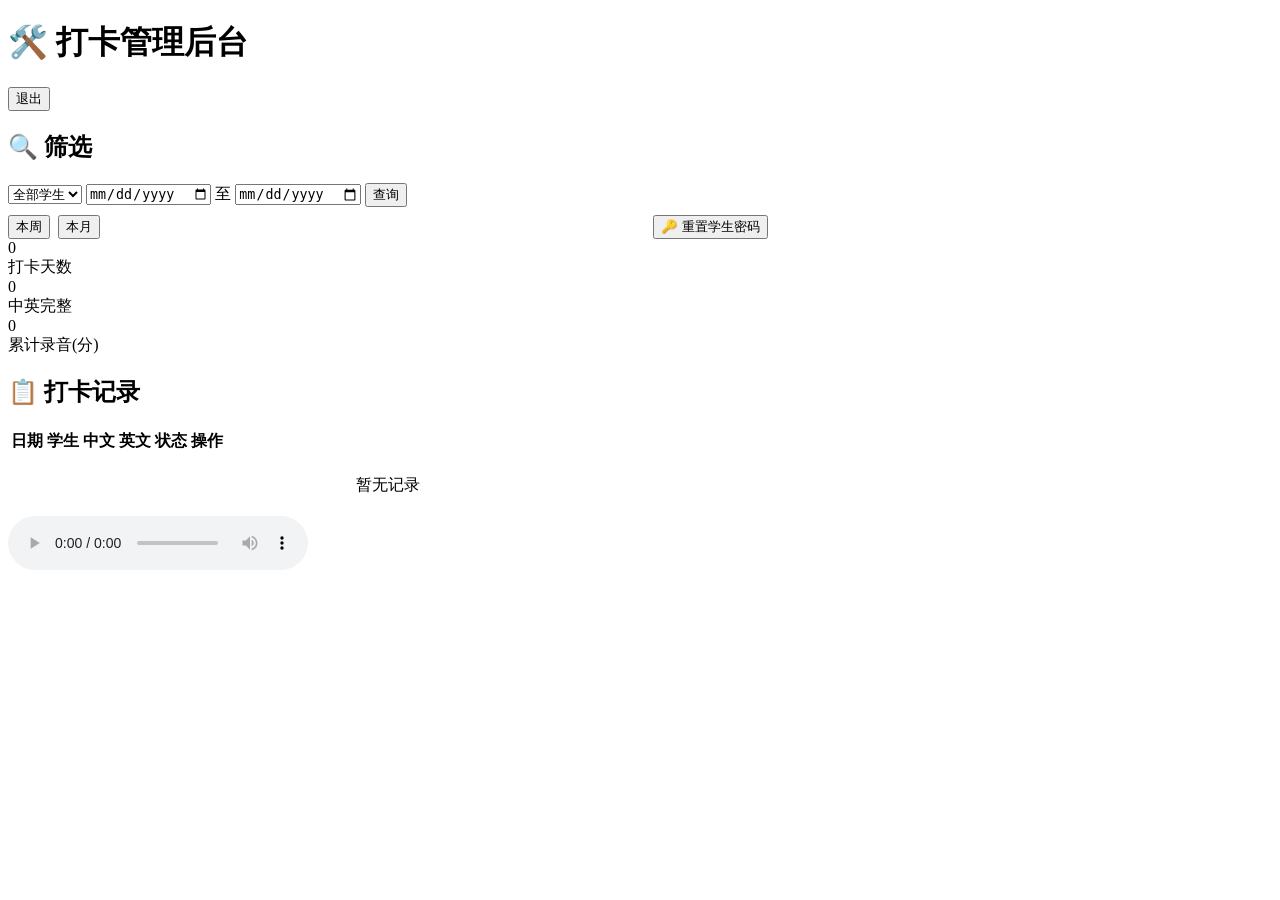
==== public/admin.html @ 542b4ed7 "初始版本：学生阅读打卡网站（免密打卡 + 家长后台 + 90天音频保留）" ====
<!DOCTYPE html>
<html lang="zh-CN">
<head>
<meta charset="UTF-8">
<meta name="viewport" content="width=device-width, initial-scale=1, viewport-fit=cover">
<title>打卡管理后台</title>
<link rel="stylesheet" href="/app.css">
</head>
<body>
<div class="container" style="max-width:760px;">
  <div class="topbar">
    <h1>🛠️ 打卡管理后台</h1>
    <div class="right"><span id="userName"></span><button class="btn-link" onclick="logout()">退出</button></div>
  </div>

  <!-- 筛选 -->
  <div class="card">
    <h2>🔍 筛选</h2>
    <div class="filter-bar">
      <select id="fUser">
        <option value="">全部学生</option>
      </select>
      <input type="date" id="fFrom" class="grow">
      <span style="color:var(--sub);">至</span>
      <input type="date" id="fTo" class="grow">
      <button class="btn btn-sm" id="fApply">查询</button>
    </div>
    <div style="margin-top:8px; display:flex; gap:8px; flex-wrap:wrap; align-items:center;">
      <button class="btn btn-sm btn-ghost" id="rangeWeek">本周</button>
      <button class="btn btn-sm btn-ghost" id="rangeMonth">本月</button>
      <span style="flex:1"></span>
      <button class="btn btn-sm btn-ghost" id="resetPw">🔑 重置学生密码</button>
    </div>
  </div>

  <!-- 统计 -->
  <div class="stats">
    <div class="stat"><div class="num" id="stDays">0</div><div class="lbl">打卡天数</div></div>
    <div class="stat"><div class="num" id="stFull">0</div><div class="lbl">中英完整</div></div>
    <div class="stat"><div class="num" id="stMin">0</div><div class="lbl">累计录音(分)</div></div>
  </div>

  <!-- 记录 -->
  <div class="card">
    <h2>📋 打卡记录 <span id="recCount" style="font-size:13px; color:var(--sub);"></span></h2>
    <div style="overflow-x:auto;">
      <table id="recTable">
        <thead><tr><th>日期</th><th>学生</th><th>中文</th><th>英文</th><th>状态</th><th>操作</th></tr></thead>
        <tbody></tbody>
      </table>
      <div id="recEmpty" style="text-align:center; color:var(--sub); padding:20px 0;" class="hidden">暂无记录</div>
    </div>
  </div>
</div>

<!-- 底部播放器 -->
<div class="player" id="player">
  <div class="player-title" id="playerTitle"></div>
  <audio id="playerAudio" controls></audio>
</div>

<script src="/app.js"></script>
<script>
(async () => {
const user = await guard(true);
document.getElementById('userName').textContent = user.name;

let students = [];
const fUser = document.getElementById('fUser');
const fFrom = document.getElementById('fFrom');
const fTo = document.getElementById('fTo');
const tbody = document.querySelector('#recTable tbody');

function rangeDays(n) {
  // n 天前到今天
  const d = new Date();
  d.setDate(d.getDate() - (n - 1));
  const p = x => String(x).padStart(2, '0');
  return `${d.getFullYear()}-${p(d.getMonth() + 1)}-${p(d.getDate())}`;
}

async function loadStudents() {
  const { students: list } = await api('/api/students');
  students = list;
  fUser.innerHTML = '<option value="">全部学生</option>' + list.map(s => `<option value="${s.id}">${s.name}</option>`).join('');
}

function playAudio(url, title) {
  const p = document.getElementById('player');
  const a = document.getElementById('playerAudio');
  document.getElementById('playerTitle').textContent = title;
  a.src = url;
  p.style.display = 'block';
  a.play().catch(() => {});
}
// 供内联 onclick 调用
window.playAudio = playAudio;

async function loadRecords() {
  const userId = fUser.value;
  const from = fFrom.value || '2020-01-01';
  const to = fTo.value || '2099-12-31';
  const q = new URLSearchParams({ from, to });
  if (userId) q.set('userId', userId);
  const { records } = await api('/api/records?' + q.toString());
  const { stats } = await api('/api/stats');

  // 统计（受学生筛选影响）
  const sel = userId ? stats.filter(s => String(s.id) === userId) : stats;
  document.getElementById('stDays').textContent = sel.reduce((a, s) => a + s.days, 0);
  document.getElementById('stFull').textContent = sel.reduce((a, s) => a + s.full, 0);
  document.getElementById('stMin').textContent = sel.reduce((a, s) => a + s.totalMin, 0);
  document.getElementById('recCount').textContent = `（${records.length} 条）`;

  tbody.innerHTML = '';
  if (!records.length) {
    document.getElementById('recEmpty').classList.remove('hidden');
    return;
  }
  document.getElementById('recEmpty').classList.add('hidden');

  const nameMap = {}; students.forEach(s => nameMap[s.id] = s.name);
  for (const r of records) {
    const tr = document.createElement('tr');
    const cnOk = !!r.cn_duration;
    const enOk = !!r.en_duration;
    const status = cnOk && enOk
      ? '<span class="badge ok">✅ 完整</span>'
      : cnOk || enOk
        ? '<span class="badge" style="background:#fff3d9;color:#c98a12;">⚠️ 只打了一半</span>'
        : '<span class="badge no">未打卡</span>';
    const cnCell = cnOk ? `${fmtDur(r.cn_duration)}<br><small style="color:var(--sub)">${fmtTime(r.cn_uploaded_at)}</small>` : '<span class="badge no">—</span>';
    const enCell = enOk ? `${fmtDur(r.en_duration)}<br><small style="color:var(--sub)">${fmtTime(r.en_uploaded_at)}</small>` : '<span class="badge no">—</span>';
    const ops = [];
    if (cnOk) ops.push(`<button class="btn btn-sm btn-ghost" onclick="playAudio('/api/audio/${r.user_id}/${r.date}/cn','${r.name} ${r.date} 中文 ${fmtDur(r.cn_duration)}')">▶ 中文</button>`);
    if (enOk) ops.push(`<button class="btn btn-sm btn-ghost" onclick="playAudio('/api/audio/${r.user_id}/${r.date}/en','${r.name} ${r.date} 英文 ${fmtDur(r.en_duration)}')">▶ 英文</button>`);
    tr.innerHTML = `<td>${r.date}</td><td>${nameMap[r.user_id] || r.name}</td><td>${cnCell}</td><td>${enCell}</td><td>${status}</td><td>${ops.join(' ') || '—'}</td>`;
    tbody.appendChild(tr);
  }
}

async function loadAll() {
  fFrom.value = rangeDays(7);
  fTo.value = todayCN();
  await loadStudents();
  await loadRecords();
}

document.getElementById('fApply').addEventListener('click', loadRecords);
document.getElementById('rangeWeek').addEventListener('click', () => { fFrom.value = rangeDays(7); fTo.value = todayCN(); loadRecords(); });
document.getElementById('rangeMonth').addEventListener('click', () => { fFrom.value = thisMonthCN() + '-01'; fTo.value = todayCN(); loadRecords(); });

document.getElementById('resetPw').addEventListener('click', async () => {
  const opts = {};
  students.forEach(s => opts[s.id] = s.name);
  const uid = prompt('选择学生重置密码：\n' + students.map((s, i) => `${i + 1}. ${s.name} (${s.username})`).join('\n') + '\n\n输入序号或用户名：');
  if (!uid) return;
  let target = students.find(s => s.username === uid.trim()) || students[parseInt(uid, 10) - 1];
  if (!target) { toast('没找到该学生'); return; }
  const np = prompt(`为「${target.name}」设置新密码（至少 6 位）：`);
  if (!np || np.length < 6) { toast('密码至少 6 位'); return; }
  try {
    await api('/api/password', {
      method: 'POST',
      headers: { 'Content-Type': 'application/json' },
      body: JSON.stringify({ userId: target.id, newPassword: np }),
    });
    toast(`✅ ${target.name} 的密码已重置`);
  } catch (e) { toast(e.message); }
});

await loadAll();
})();
</script>
</body>
</html>
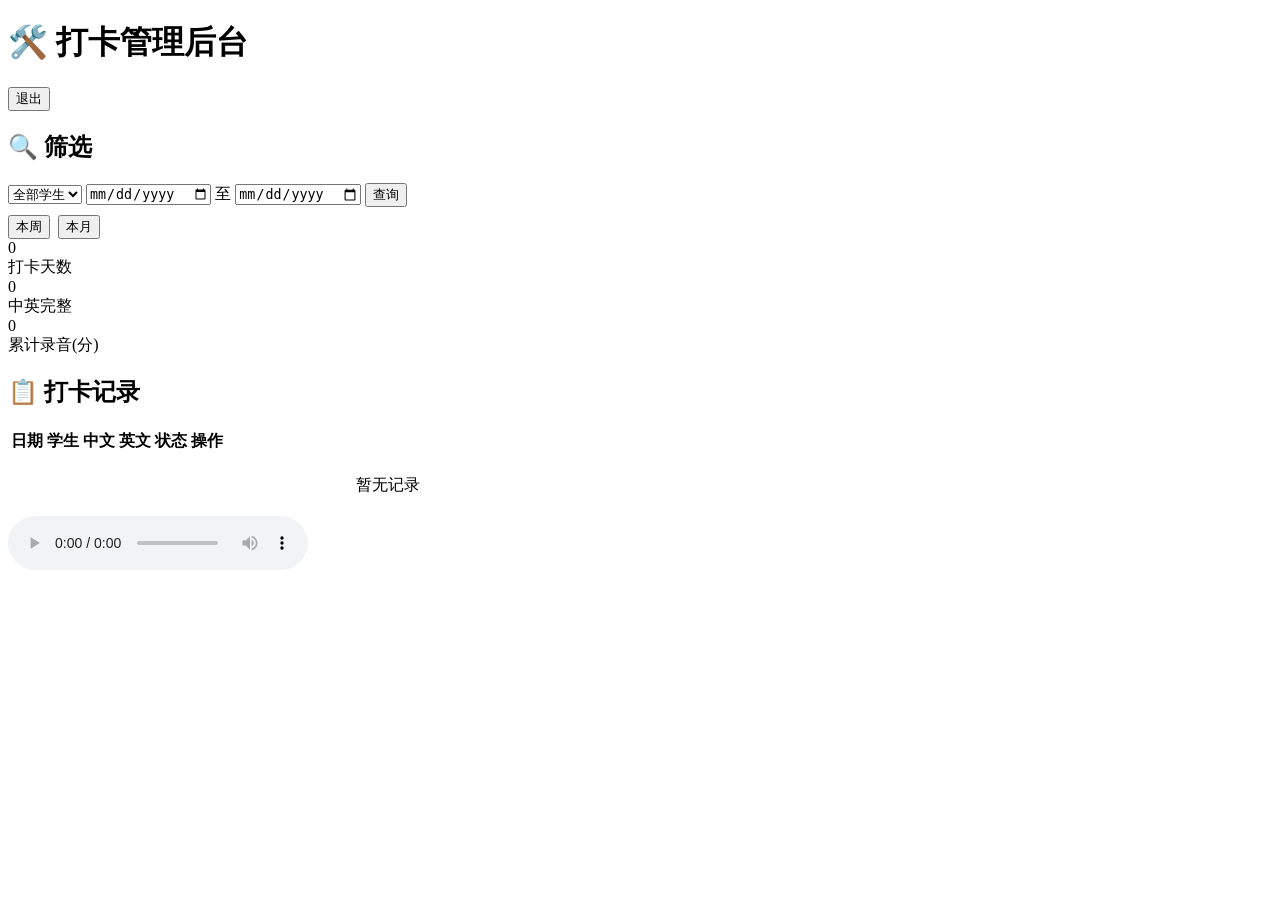
==== commit 10fd2bae: "后台移除「重置学生密码」按钮（学生免密打卡，功能已无用）" ====
--- a/public/admin.html
+++ b/public/admin.html
@@ -29,7 +29,6 @@
       <button class="btn btn-sm btn-ghost" id="rangeWeek">本周</button>
       <button class="btn btn-sm btn-ghost" id="rangeMonth">本月</button>
       <span style="flex:1"></span>
-      <button class="btn btn-sm btn-ghost" id="resetPw">🔑 重置学生密码</button>
     </div>
   </div>
 
@@ -150,27 +149,8 @@
 document.getElementById('rangeWeek').addEventListener('click', () => { fFrom.value = rangeDays(7); fTo.value = todayCN(); loadRecords(); });
 document.getElementById('rangeMonth').addEventListener('click', () => { fFrom.value = thisMonthCN() + '-01'; fTo.value = todayCN(); loadRecords(); });
 
-document.getElementById('resetPw').addEventListener('click', async () => {
-  const opts = {};
-  students.forEach(s => opts[s.id] = s.name);
-  const uid = prompt('选择学生重置密码：\n' + students.map((s, i) => `${i + 1}. ${s.name} (${s.username})`).join('\n') + '\n\n输入序号或用户名：');
-  if (!uid) return;
-  let target = students.find(s => s.username === uid.trim()) || students[parseInt(uid, 10) - 1];
-  if (!target) { toast('没找到该学生'); return; }
-  const np = prompt(`为「${target.name}」设置新密码（至少 6 位）：`);
-  if (!np || np.length < 6) { toast('密码至少 6 位'); return; }
-  try {
-    await api('/api/password', {
-      method: 'POST',
-      headers: { 'Content-Type': 'application/json' },
-      body: JSON.stringify({ userId: target.id, newPassword: np }),
-    });
-    toast(`✅ ${target.name} 的密码已重置`);
-  } catch (e) { toast(e.message); }
-});
-
 await loadAll();
 })();
 </script>
 </body>
-</html>+</html>
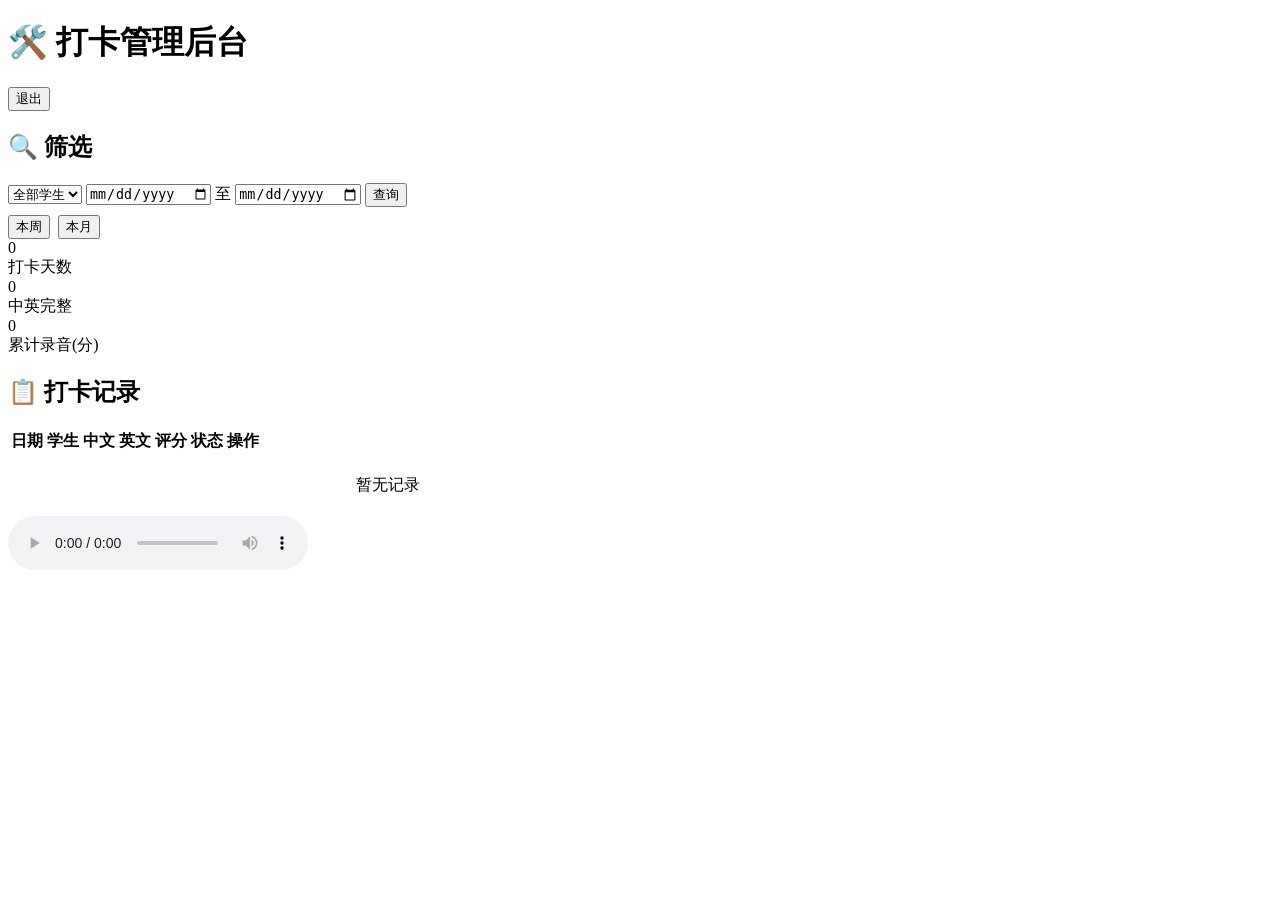
==== commit a08a27fd: "集成腾讯智聆口语评测（自由说模式）：录音保存后异步评分发音/流利度 - server.js: ffmpeg 跳过静音截取首个连续10秒转16k WAV，HMAC-SHA1签名WSS接入 - eval_" ====
--- a/public/admin.html
+++ b/public/admin.html
@@ -44,7 +44,7 @@
     <h2>📋 打卡记录 <span id="recCount" style="font-size:13px; color:var(--sub);"></span></h2>
     <div style="overflow-x:auto;">
       <table id="recTable">
-        <thead><tr><th>日期</th><th>学生</th><th>中文</th><th>英文</th><th>状态</th><th>操作</th></tr></thead>
+        <thead><tr><th>日期</th><th>学生</th><th>中文</th><th>英文</th><th>评分</th><th>状态</th><th>操作</th></tr></thead>
         <tbody></tbody>
       </table>
       <div id="recEmpty" style="text-align:center; color:var(--sub); padding:20px 0;" class="hidden">暂无记录</div>
@@ -131,9 +131,12 @@
     const cnCell = cnOk ? `${fmtDur(r.cn_duration)}<br><small style="color:var(--sub)">${fmtTime(r.cn_uploaded_at)}</small>` : '<span class="badge no">—</span>';
     const enCell = enOk ? `${fmtDur(r.en_duration)}<br><small style="color:var(--sub)">${fmtTime(r.en_uploaded_at)}</small>` : '<span class="badge no">—</span>';
     const ops = [];
+    const scoreText = (score, status) => status === 'done' && score != null
+      ? Math.round(score) : status === 'failed' || status === 'skipped' ? '暂未评分' : '—';
+    const scores = `中 ${scoreText(r.cn_score, r.cn_score_status)}<br>英 ${scoreText(r.en_score, r.en_score_status)}`;
     if (cnOk) ops.push(`<button class="btn btn-sm btn-ghost" onclick="playAudio('/api/audio/${r.user_id}/${r.date}/cn','${r.name} ${r.date} 中文 ${fmtDur(r.cn_duration)}')">▶ 中文</button>`);
     if (enOk) ops.push(`<button class="btn btn-sm btn-ghost" onclick="playAudio('/api/audio/${r.user_id}/${r.date}/en','${r.name} ${r.date} 英文 ${fmtDur(r.en_duration)}')">▶ 英文</button>`);
-    tr.innerHTML = `<td>${r.date}</td><td>${nameMap[r.user_id] || r.name}</td><td>${cnCell}</td><td>${enCell}</td><td>${status}</td><td>${ops.join(' ') || '—'}</td>`;
+    tr.innerHTML = `<td>${r.date}</td><td>${nameMap[r.user_id] || r.name}</td><td>${cnCell}</td><td>${enCell}</td><td class="score-cell">${scores}</td><td>${status}</td><td>${ops.join(' ') || '—'}</td>`;
     tbody.appendChild(tr);
   }
 }
